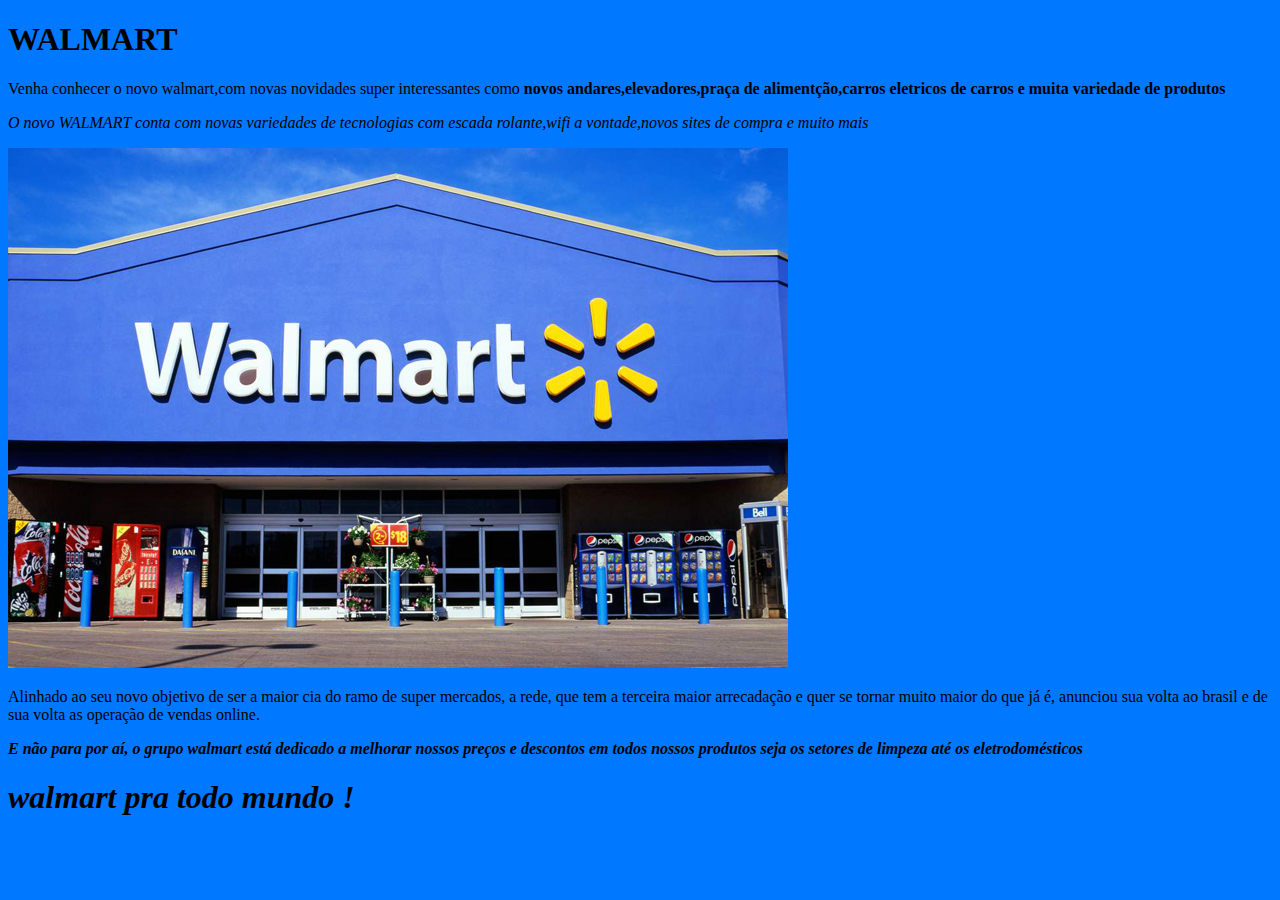
==== index.html @ 0e27b4f2 "Update index.html" ====
<!DOCTYPE html>
<html long="PT-BR">
	<head>

		<title>WALMART</title>
        <style>
            body {
            background-color: rgb(0, 120, 255);
            }
            </style>
	</head>
	<body>
        <h1>WALMART </h1>
       <p> Venha conhecer o novo walmart,com novas novidades super interessantes como <strong>novos andares,elevadores,praça de alimentção,carros eletricos de carros e muita variedade de produtos</strong></p>
<p><em>O novo WALMART conta com novas variedades de tecnologias com escada rolante,wifi a vontade,novos sites de compra e muito mais</em></p>
<img src="Walmart.jpg">
</body>
</html> <p>Alinhado ao seu novo objetivo de ser a maior cia do ramo de super mercados, a rede, que tem a terceira maior arrecadação e quer se tornar muito maior do que já é, anunciou sua volta ao brasil e de sua volta as operação de vendas online. 
        <p><strong><em>E não para por aí, o grupo walmart está dedicado a melhorar nossos preços e descontos em todos nossos produtos seja os setores de limpeza até os eletrodomésticos<em></strong>
        <h1>walmart pra todo mundo !</h1>
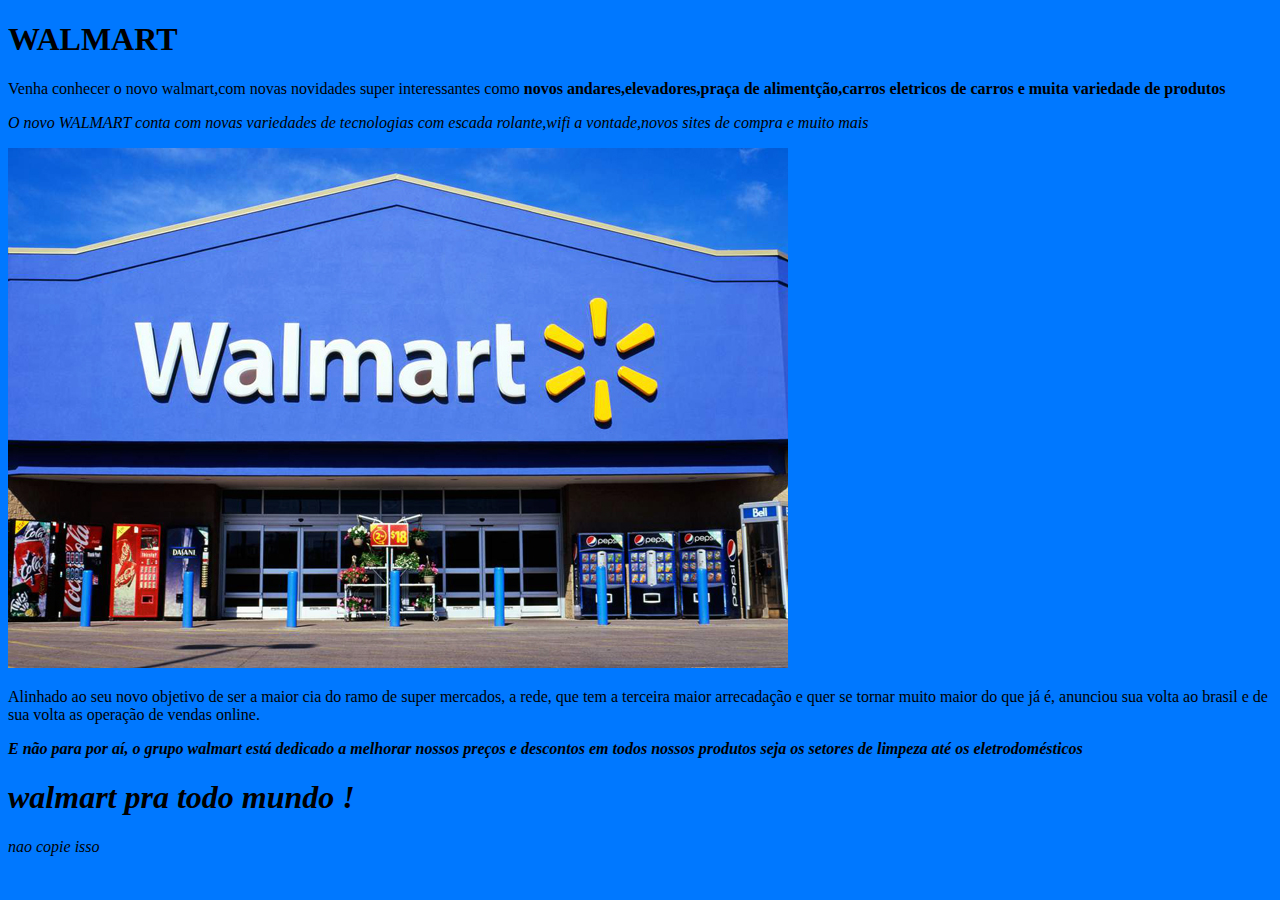
==== commit 6df77bc9: "Update index.html" ====
--- a/index.html
+++ b/index.html
@@ -18,3 +18,4 @@
 </html> <p>Alinhado ao seu novo objetivo de ser a maior cia do ramo de super mercados, a rede, que tem a terceira maior arrecadação e quer se tornar muito maior do que já é, anunciou sua volta ao brasil e de sua volta as operação de vendas online. 
         <p><strong><em>E não para por aí, o grupo walmart está dedicado a melhorar nossos preços e descontos em todos nossos produtos seja os setores de limpeza até os eletrodomésticos<em></strong>
         <h1>walmart pra todo mundo !</h1>
+nao copie isso 
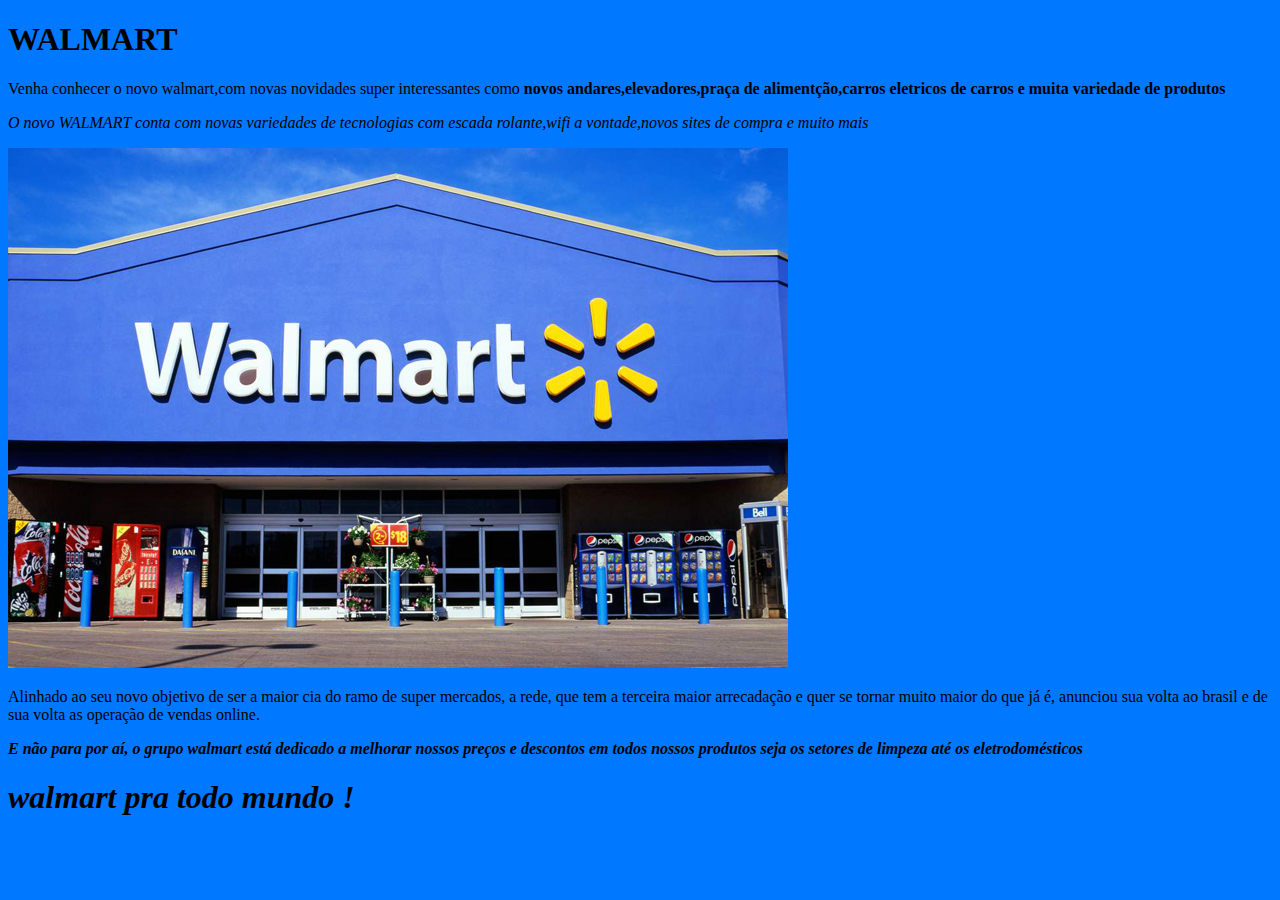
==== commit da758548: "Update index.html" ====
--- a/index.html
+++ b/index.html
@@ -18,4 +18,4 @@
 </html> <p>Alinhado ao seu novo objetivo de ser a maior cia do ramo de super mercados, a rede, que tem a terceira maior arrecadação e quer se tornar muito maior do que já é, anunciou sua volta ao brasil e de sua volta as operação de vendas online. 
         <p><strong><em>E não para por aí, o grupo walmart está dedicado a melhorar nossos preços e descontos em todos nossos produtos seja os setores de limpeza até os eletrodomésticos<em></strong>
         <h1>walmart pra todo mundo !</h1>
-nao copie isso 
+
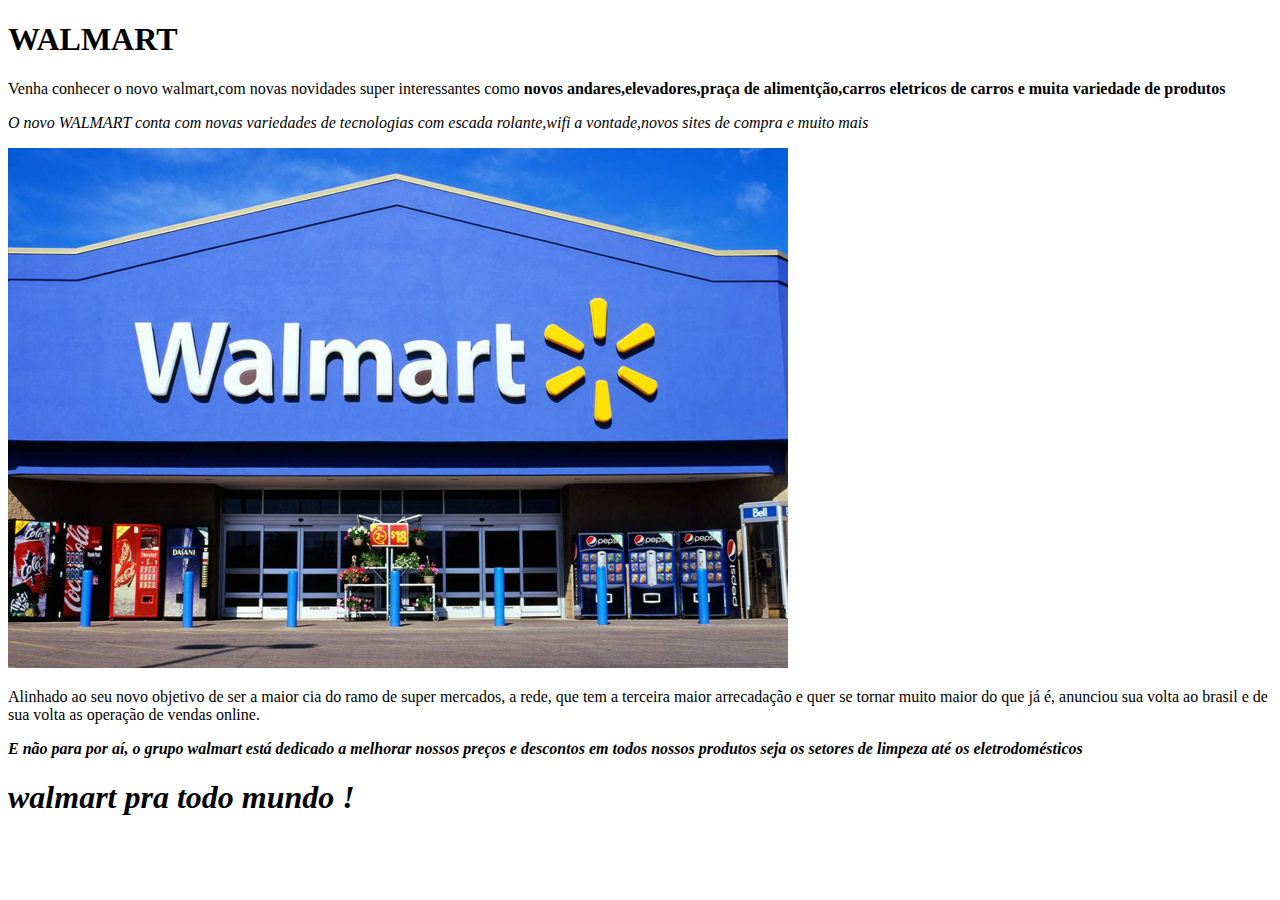
==== commit 3bad9ff5: "Update index.html" ====
--- a/index.html
+++ b/index.html
@@ -1,21 +1,18 @@
 <!DOCTYPE html>
 <html long="PT-BR">
 	<head>
-
+        <meta charset="UTF-8">
 		<title>WALMART</title>
-        <style>
-            body {
-            background-color: rgb(0, 120, 255);
-            }
-            </style>
+        <link rel = "stylesheet" href ="style.css"> 
 	</head>
 	<body>
         <h1>WALMART </h1>
-       <p> Venha conhecer o novo walmart,com novas novidades super interessantes como <strong>novos andares,elevadores,praça de alimentção,carros eletricos de carros e muita variedade de produtos</strong></p>
-<p><em>O novo WALMART conta com novas variedades de tecnologias com escada rolante,wifi a vontade,novos sites de compra e muito mais</em></p>
-<img src="Walmart.jpg">
-</body>
-</html> <p>Alinhado ao seu novo objetivo de ser a maior cia do ramo de super mercados, a rede, que tem a terceira maior arrecadação e quer se tornar muito maior do que já é, anunciou sua volta ao brasil e de sua volta as operação de vendas online. 
+        <p> Venha conhecer o novo walmart,com novas novidades super interessantes como <strong>novos andares,elevadores,praça de alimentção,carros eletricos de carros e muita variedade de produtos</strong></p>
+        <p><em>O novo WALMART conta com novas variedades de tecnologias com escada rolante,wifi a vontade,novos sites de compra e muito mais</em></p>
+        <img src="Walmart.jpg">
+        <p>Alinhado ao seu novo objetivo de ser a maior cia do ramo de super mercados, a rede, que tem a terceira maior arrecadação e quer se tornar muito maior do que já é, anunciou sua volta ao brasil e de sua volta as operação de vendas online. 
         <p><strong><em>E não para por aí, o grupo walmart está dedicado a melhorar nossos preços e descontos em todos nossos produtos seja os setores de limpeza até os eletrodomésticos<em></strong>
         <h1>walmart pra todo mundo !</h1>
 
+    </body>
+</html> 
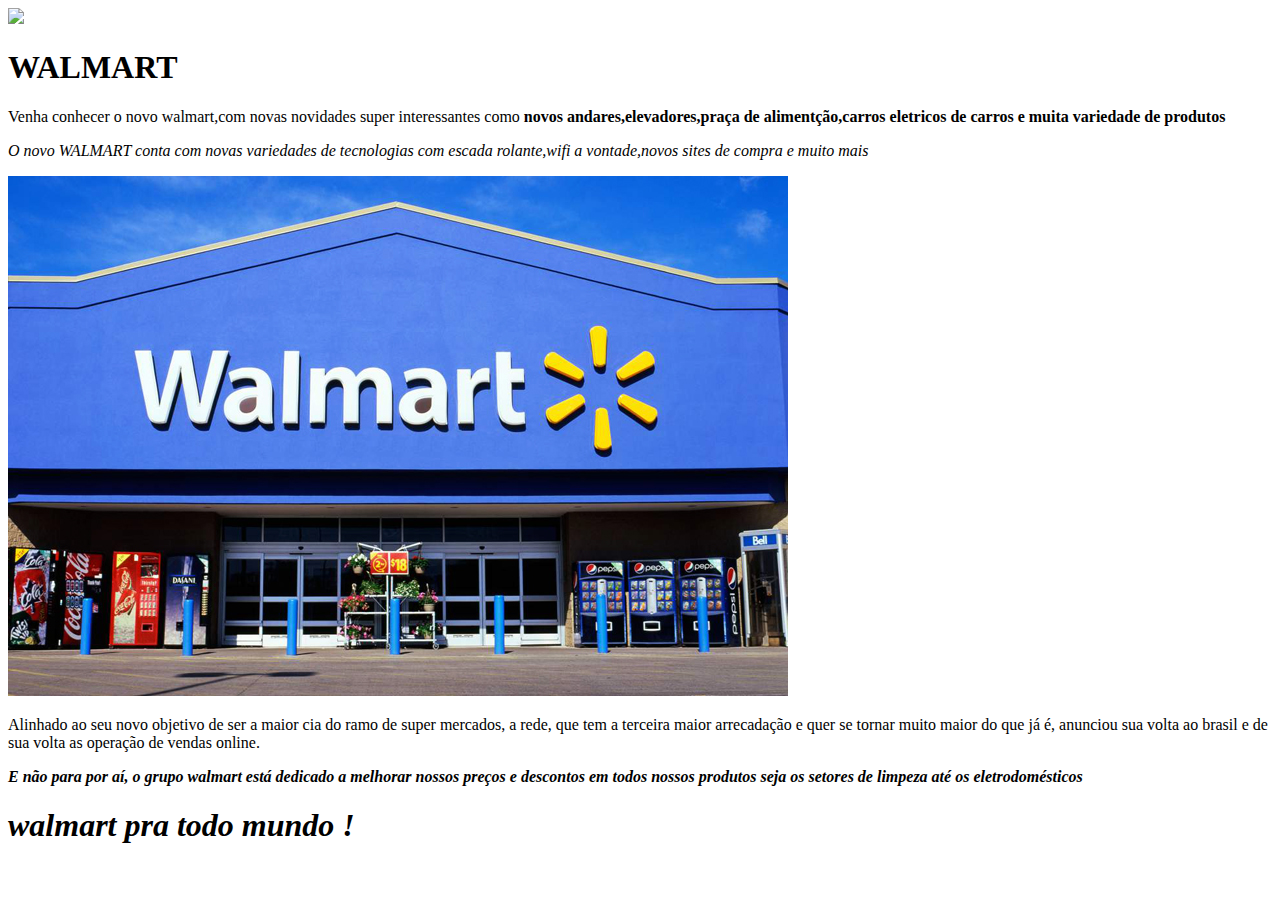
==== commit 3e7005f9: "Update index.html" ====
--- a/index.html
+++ b/index.html
@@ -6,6 +6,7 @@
         <link rel = "stylesheet" href ="style.css"> 
 	</head>
 	<body>
+		<img src ="Logo.mp4">
         <h1>WALMART </h1>
         <p> Venha conhecer o novo walmart,com novas novidades super interessantes como <strong>novos andares,elevadores,praça de alimentção,carros eletricos de carros e muita variedade de produtos</strong></p>
         <p><em>O novo WALMART conta com novas variedades de tecnologias com escada rolante,wifi a vontade,novos sites de compra e muito mais</em></p>
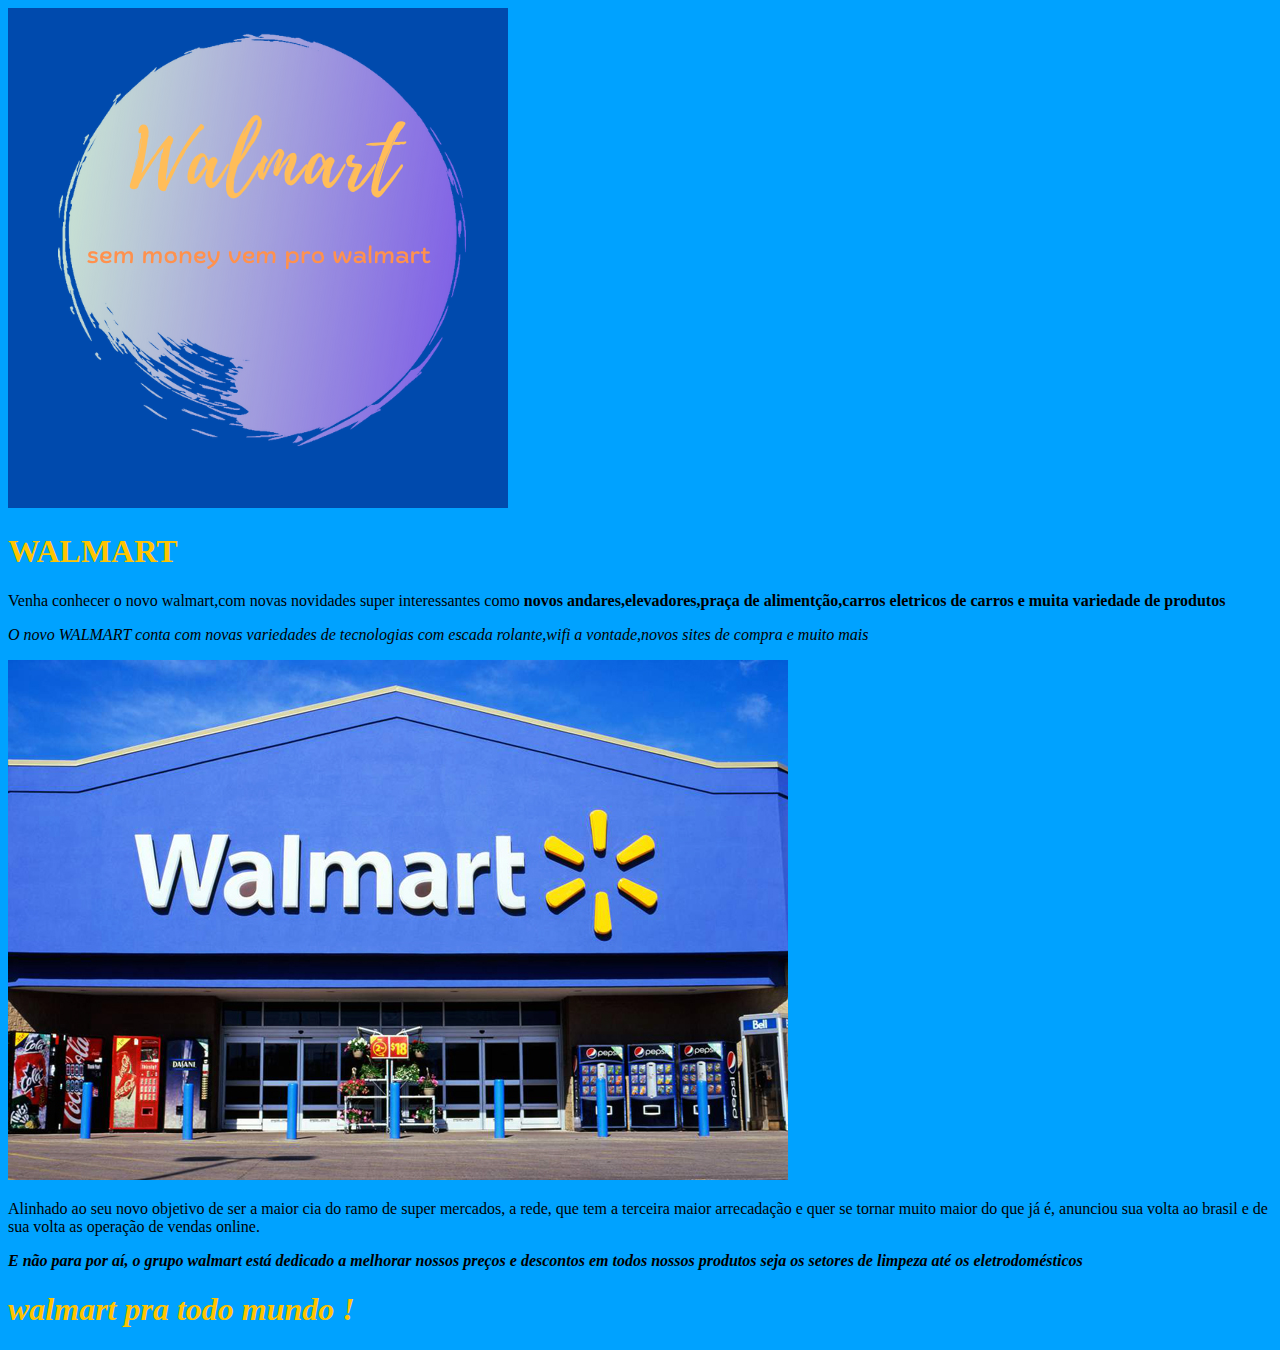
==== commit f1bcc956: "Update index.html" ====
--- a/index.html
+++ b/index.html
@@ -6,7 +6,7 @@
         <link rel = "stylesheet" href ="style.css"> 
 	</head>
 	<body>
-		<img src ="Logo.mp4">
+		<img src ="logoamen.png">
         <h1>WALMART </h1>
         <p> Venha conhecer o novo walmart,com novas novidades super interessantes como <strong>novos andares,elevadores,praça de alimentção,carros eletricos de carros e muita variedade de produtos</strong></p>
         <p><em>O novo WALMART conta com novas variedades de tecnologias com escada rolante,wifi a vontade,novos sites de compra e muito mais</em></p>
--- a/style.css
+++ b/style.css
@@ -0,0 +1,6 @@
+body{
+    background: #00a2ff;
+}
+h1{
+    color: rgb(255, 196, 0);
+}
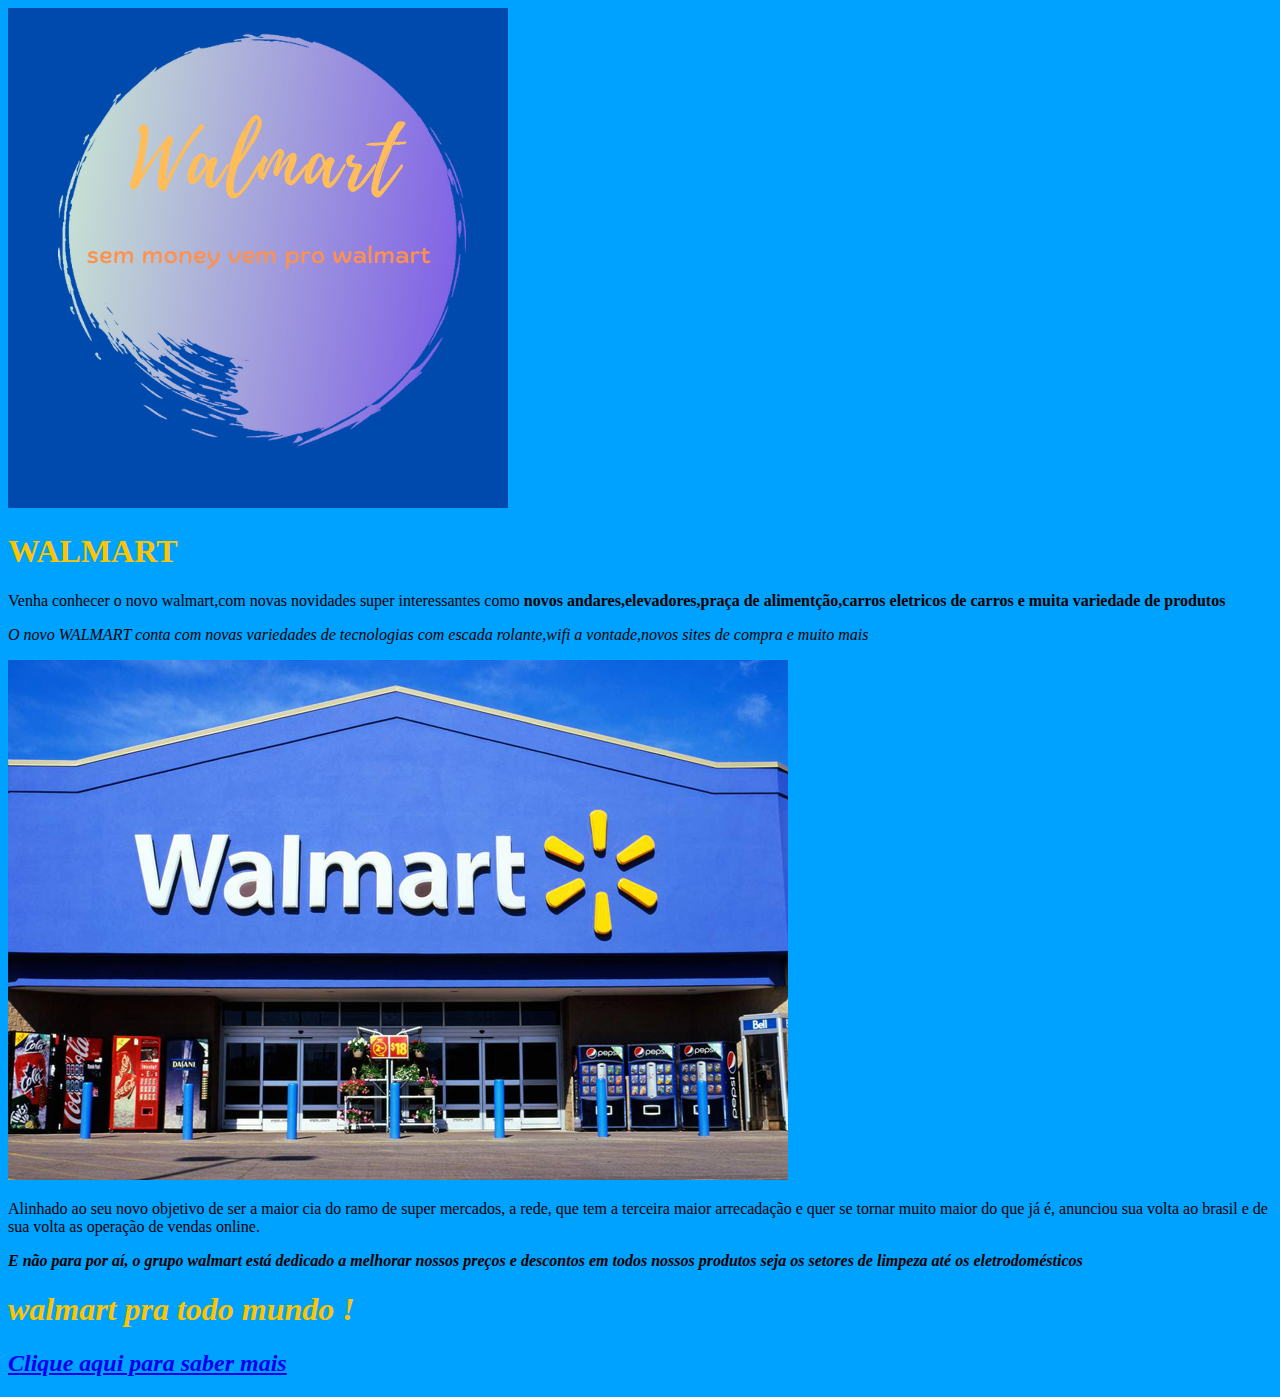
==== commit 29473fcc: "Update index.html" ====
--- a/index.html
+++ b/index.html
@@ -14,6 +14,6 @@
         <p>Alinhado ao seu novo objetivo de ser a maior cia do ramo de super mercados, a rede, que tem a terceira maior arrecadação e quer se tornar muito maior do que já é, anunciou sua volta ao brasil e de sua volta as operação de vendas online. 
         <p><strong><em>E não para por aí, o grupo walmart está dedicado a melhorar nossos preços e descontos em todos nossos produtos seja os setores de limpeza até os eletrodomésticos<em></strong>
         <h1>walmart pra todo mundo !</h1>
-
+       <a href="fotos.html"> <h2> Clique aqui para saber mais</h2></a>
     </body>
 </html> 
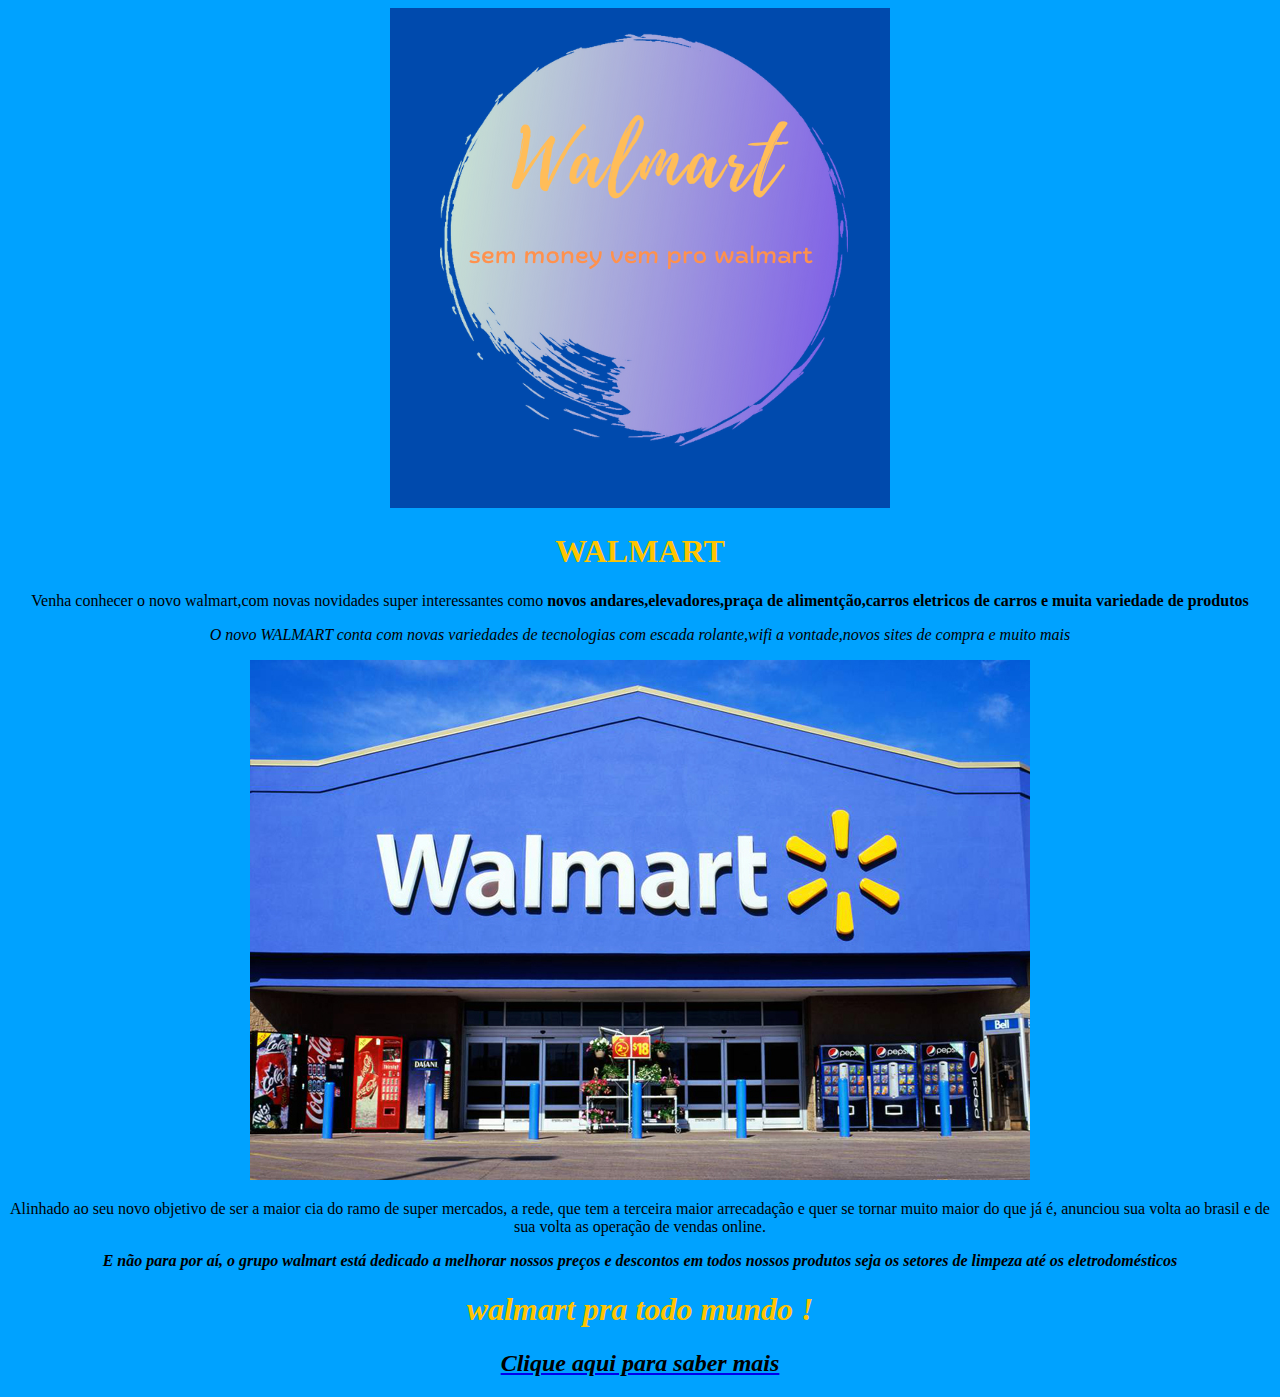
==== commit 79621760: "Update index.html" ====
--- a/index.html
+++ b/index.html
@@ -14,6 +14,6 @@
         <p>Alinhado ao seu novo objetivo de ser a maior cia do ramo de super mercados, a rede, que tem a terceira maior arrecadação e quer se tornar muito maior do que já é, anunciou sua volta ao brasil e de sua volta as operação de vendas online. 
         <p><strong><em>E não para por aí, o grupo walmart está dedicado a melhorar nossos preços e descontos em todos nossos produtos seja os setores de limpeza até os eletrodomésticos<em></strong>
         <h1>walmart pra todo mundo !</h1>
-       <a href="fotos.html"> <h2> Clique aqui para saber mais</h2></a>
+     <a href="Produtos.html"> <h2> Clique aqui para saber mais</h2></a>
     </body>
 </html> 
--- a/style.css
+++ b/style.css
@@ -1,6 +1,11 @@
 body{
     background: #00a2ff;
+    text-align: center;
 }
 h1{
     color: rgb(255, 196, 0);
 }
+h2{
+    text-decoration: none;
+    color: black;
+    }
